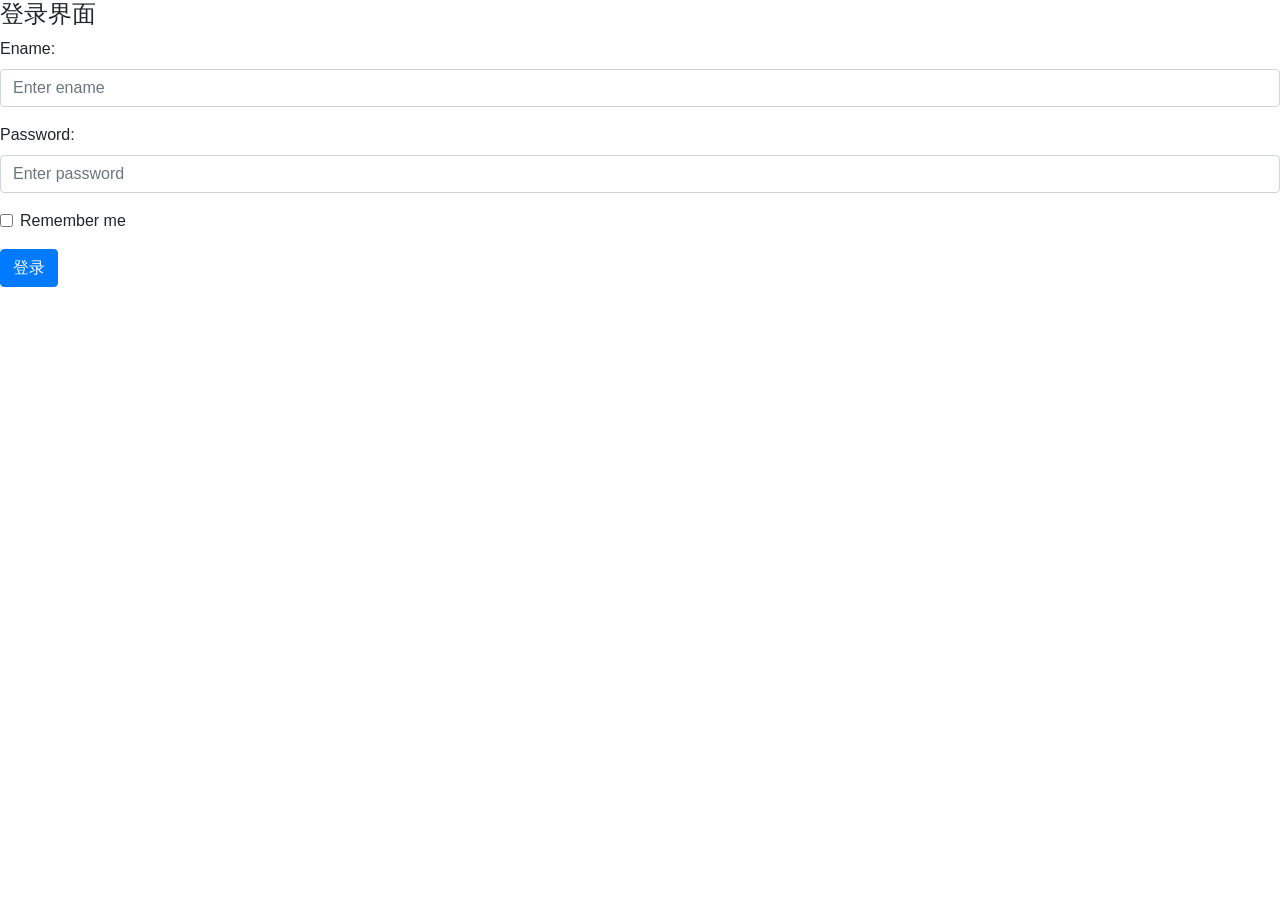
==== target/SSM/index.html @ 702ce85c "8.26  笔记更新了前端视图层的设计和实现" ====
<!DOCTYPE html>
<html>
<head>
    <meta name="viewport" content="width=device-width, initial-scale=1.0">
    <title>首页</title>
    <link rel="stylesheet" href="css/bootstrap.css" />
</head>
<body>
<h4>登录界面</h4>

<form action="employee/login">
    <div class="form-group">
        <label for="ename">Ename:</label>
        <input type="text" class="form-control" placeholder="Enter ename" name="ename" id="ename">
    </div>
    <div class="form-group">
        <label for="epass">Password:</label>
        <input type="password" class="form-control" placeholder="Enter password" name="epass" id="epass">
    </div>
    <div class="form-group form-check">
        <label class="form-check-label">
            <input class="form-check-input" type="checkbox"> Remember me
        </label>
    </div>
    <button type="submit" class="btn btn-primary">登录</button>
</form>




<script src="js/jquery-3.3.1.js"></script>
<script src="js/bootstrap.js"></script>


</body>
</html>
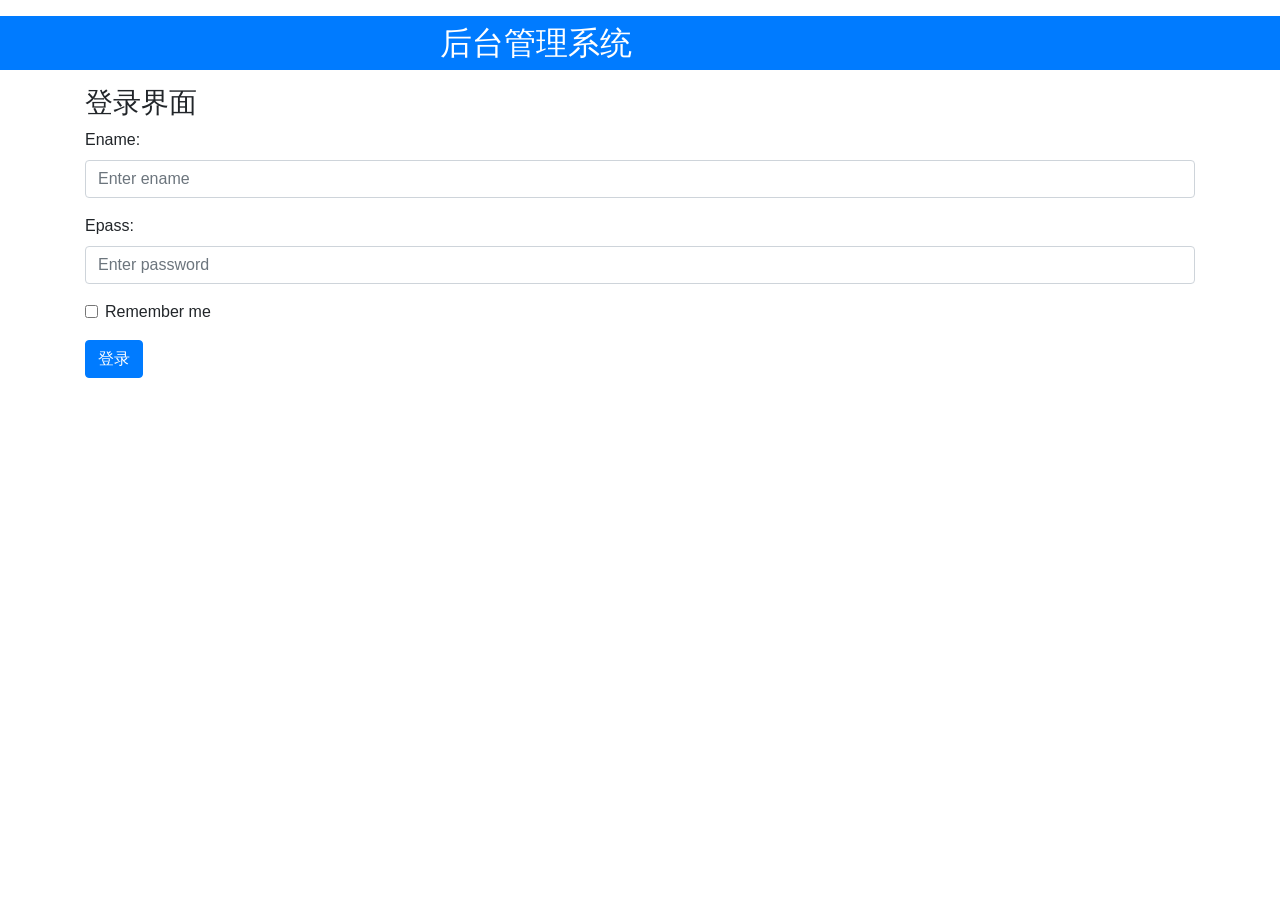
==== commit a331a672: "8.27 日常更新" ====
--- a/target/SSM/index.html
+++ b/target/SSM/index.html
@@ -1,31 +1,36 @@
 <!DOCTYPE html>
 <html>
 <head>
-    <meta name="viewport" content="width=device-width, initial-scale=1.0">
+    <meta content="width=device-width, initial-scale=1.0" name="viewport">
     <title>首页</title>
-    <link rel="stylesheet" href="css/bootstrap.css" />
+    <link href="css/bootstrap.css" rel="stylesheet"/>
 </head>
 <body>
-<h4>登录界面</h4>
-
-<form action="employee/login">
-    <div class="form-group">
-        <label for="ename">Ename:</label>
-        <input type="text" class="form-control" placeholder="Enter ename" name="ename" id="ename">
-    </div>
-    <div class="form-group">
-        <label for="epass">Password:</label>
-        <input type="password" class="form-control" placeholder="Enter password" name="epass" id="epass">
-    </div>
-    <div class="form-group form-check">
-        <label class="form-check-label">
-            <input class="form-check-input" type="checkbox"> Remember me
-        </label>
-    </div>
-    <button type="submit" class="btn btn-primary">登录</button>
-</form>
 
 
+<header class="container-fluid bg-primary text-white">
+    <h2 class="offset-4 mt-3 mb-3 p-2">后台管理系统</h2>
+</header>
+
+<div class="container">
+    <h3>登录界面</h3>
+    <form action="employee/login">
+        <div class="form-group">
+            <label for="ename">Ename:</label>
+            <input class="form-control" id="ename" name="ename" placeholder="Enter ename" type="text">
+        </div>
+        <div class="form-group">
+            <label for="epass">Epass:</label>
+            <input class="form-control" id="epass" name="epass" placeholder="Enter password" type="password">
+        </div>
+        <div class="form-group form-check">
+            <label class="form-check-label">
+                <input class="form-check-input" type="checkbox"> Remember me
+            </label>
+        </div>
+        <button class="btn btn-primary" type="submit">登录</button>
+    </form>
+</div>
 
 
 <script src="js/jquery-3.3.1.js"></script>
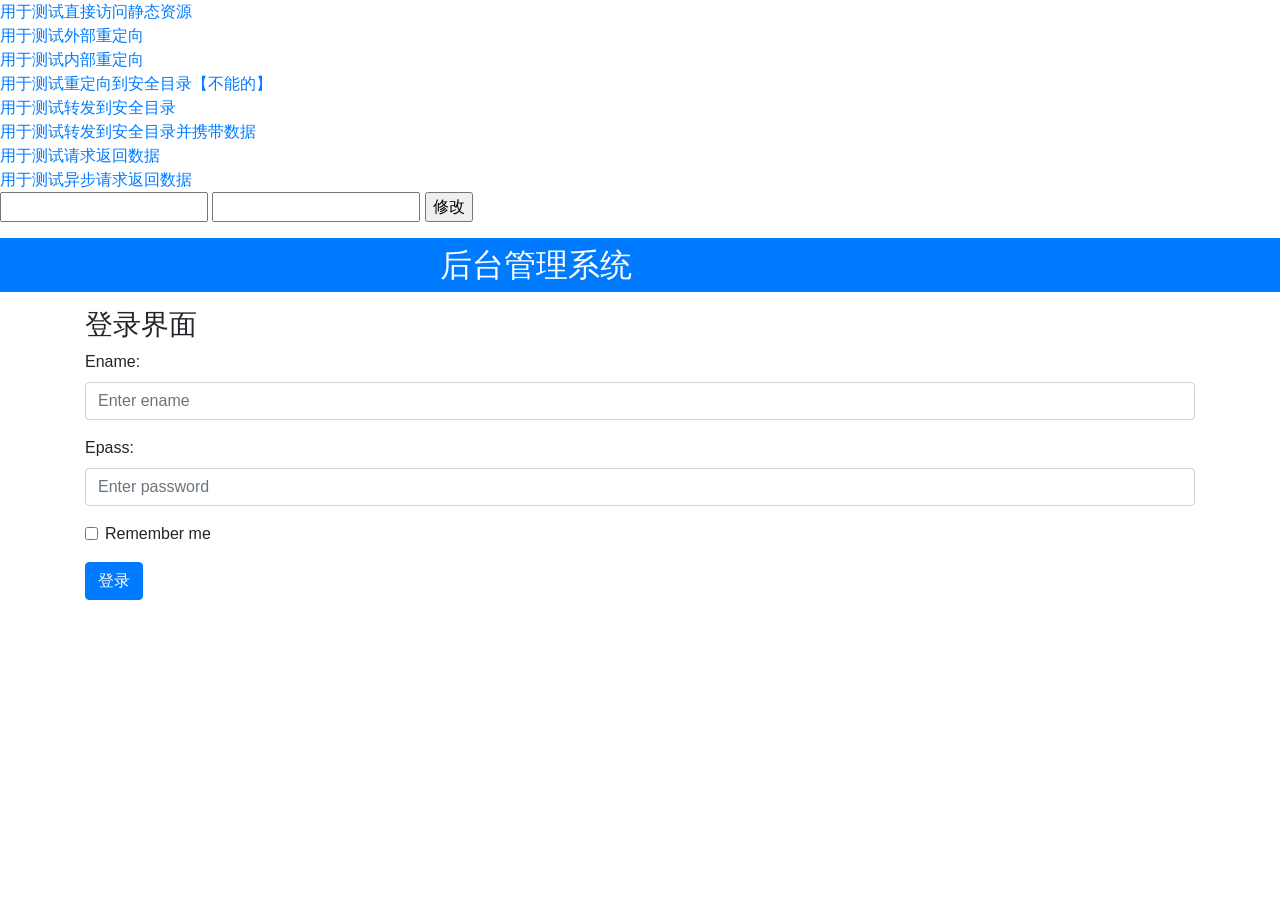
==== commit 5c85086d: "8.31 日常更新" ====
--- a/target/SSM/index.html
+++ b/target/SSM/index.html
@@ -6,11 +6,51 @@
     <link href="css/bootstrap.css" rel="stylesheet"/>
 </head>
 <body>
+<div>
+    <a href="./css/bootstrap.css">用于测试直接访问静态资源</a>
+</div>
+<div>
+    <a href="./test/reOut">用于测试外部重定向</a>
+</div>
+<div>
+    <a href="./test/reIn">用于测试内部重定向</a>
+</div>
+<div>
+    <a href="./test/reErr">用于测试重定向到安全目录【不能的】</a>
+</div>
+<div>
+    <a href="./test/fwView">用于测试转发到安全目录</a>
+</div>
+<div>
+    <a href="./test/fwMV">用于测试转发到安全目录并携带数据</a>
+</div>
+<!--
+    当发送异步请求的时候注意：  部分HTML标记存在默认行为，例如  a超链接   默认跳转页面  ，   form标签的  submit按钮会跳转页面
+    如果要取消默认行为，需要在前端代码中     阻止默认行为发生
+-->
+<div>
+    <a href="./test/onlyData">用于测试请求返回数据</a>
+</div>
+
+<div>
+    <a href="./test/onlyData" id="myBtn1">用于测试异步请求返回数据</a>
+</div>
+
+<form action="./test/updateEmp" method="post">
+    <input type="text" name="ename" />
+    <input type="text" name="epass" />
+    <input type="submit" value="修改" />
+<!--    表单的submit按钮的默认行为是向action指定的地址发送同步请求  ，  跳转页面-->
+</form>
+
+<div id="display"></div>
 
 
 <header class="container-fluid bg-primary text-white">
     <h2 class="offset-4 mt-3 mb-3 p-2">后台管理系统</h2>
 </header>
+
+
 
 <div class="container">
     <h3>登录界面</h3>
@@ -36,6 +76,54 @@
 <script src="js/jquery-3.3.1.js"></script>
 <script src="js/bootstrap.js"></script>
 
+<script>
+    //
+    $(document).ready(function(){
+        $("#myBtn1").click(function(eve){
+            //请求数据
+            $.ajax({
+                url:"http://localhost:8888/hdjava_war/test/onlyData",
+                type:"get",
+                dataType:"json",
+                success:function(ret){
+                    console.log(ret);
+                    for(let i=0;i<ret.dataZone.empList.length;i++){
+                        let eForm = $(`<form action="http://localhost:8888/hdjava_war/test/updateEmp" method="post">`);
+
+                        eForm.append($(`<input type="text" name="ename" value="${ret.dataZone.empList[i].ename}" />`));
+                        eForm.append($(`<input type="text" name="epass" value="${ret.dataZone.empList[i].epass}" />`));
+                        eForm.append($(`<input type="submit" class="updateBtn" value="修改" />`));
+                        $('#display').append(eForm);
+                    }
+                }
+            });
+            //阻止默认行为， 让超链接的默认跳转失效
+            console.log(eve);
+            eve.preventDefault();
+        });
+
+        //当dom初步渲染到页面上时存在的元素可以直接绑定事件，   通过JavaScript动态生成的内容不能通过如下方法绑定事件， 可以利用事件冒泡特性用父节点监听子节点的事件【事件委托】
+        // $('.updateBtn').click(function(eve){
+        //     console.log("修改按钮被点击了");
+        //     eve.preventDefault();
+        // });
+
+        $(document).on('click','.updateBtn',function(eve){
+            $.ajax({
+                url:"http://localhost:8888/hdjava_war/test/updateEmp",
+                type:"post",
+                dataType:"json",
+                success:function(ret){
+                    console.log(ret);
+
+                }
+            });
+            console.log("修改按钮被点击了");
+            eve.preventDefault();
+        });
+
+    });
+</script>
 
 </body>
 </html>
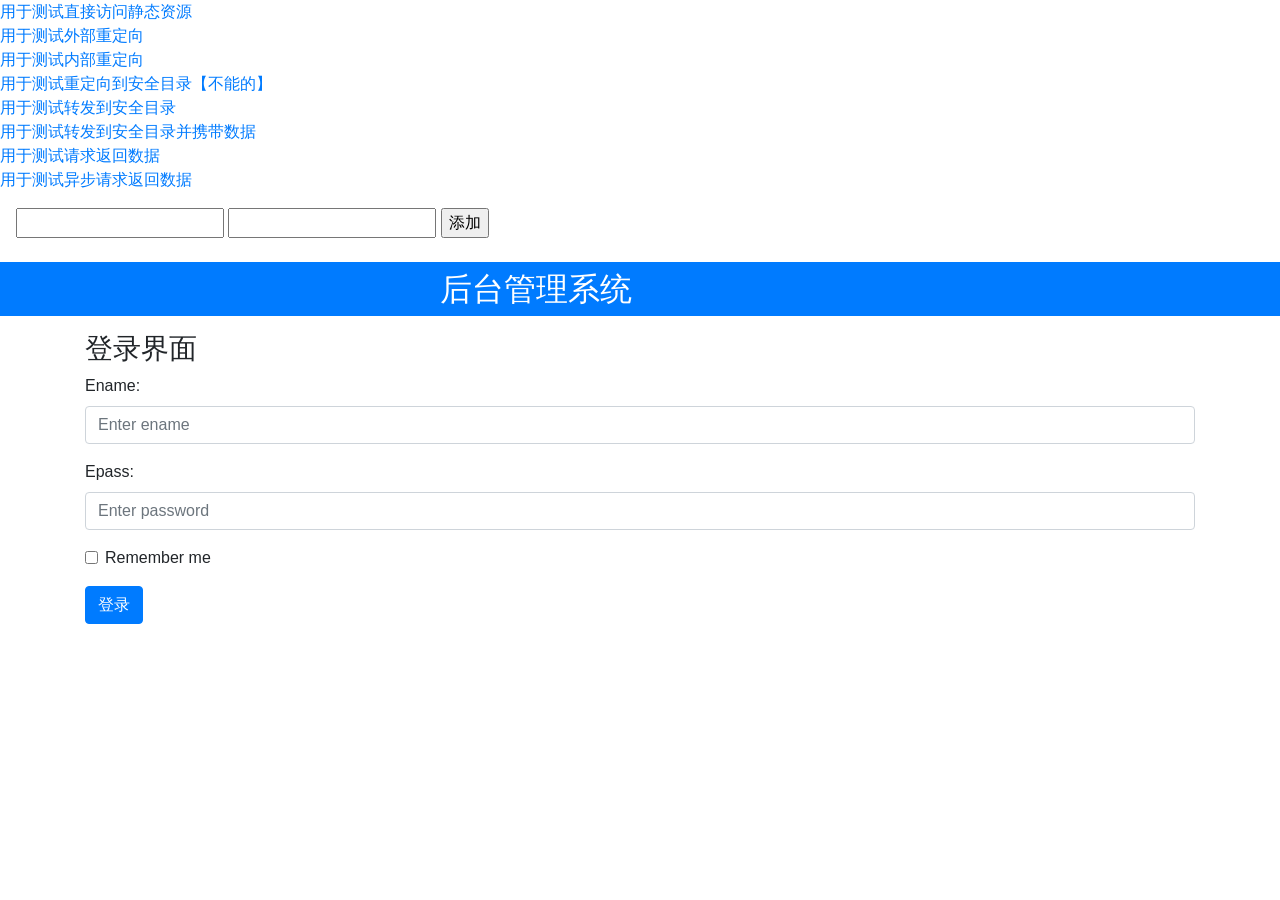
==== commit 1ffa24f8: "9.1 更新前端基本逻辑内容" ====
--- a/target/SSM/index.html
+++ b/target/SSM/index.html
@@ -36,10 +36,10 @@
     <a href="./test/onlyData" id="myBtn1">用于测试异步请求返回数据</a>
 </div>
 
-<form action="./test/updateEmp" method="post">
+<form class="m-2 p-2">
     <input type="text" name="ename" />
     <input type="text" name="epass" />
-    <input type="submit" value="修改" />
+    <input type="button" class="addBtn" value="添加" />
 <!--    表单的submit按钮的默认行为是向action指定的地址发送同步请求  ，  跳转页面-->
 </form>
 
@@ -79,8 +79,8 @@
 <script>
     //
     $(document).ready(function(){
-        $("#myBtn1").click(function(eve){
-            //请求数据
+
+            //页面加载时请求数据
             $.ajax({
                 url:"http://localhost:8888/hdjava_war/test/onlyData",
                 type:"get",
@@ -88,29 +88,71 @@
                 success:function(ret){
                     console.log(ret);
                     for(let i=0;i<ret.dataZone.empList.length;i++){
-                        let eForm = $(`<form action="http://localhost:8888/hdjava_war/test/updateEmp" method="post">`);
-
-                        eForm.append($(`<input type="text" name="ename" value="${ret.dataZone.empList[i].ename}" />`));
-                        eForm.append($(`<input type="text" name="epass" value="${ret.dataZone.empList[i].epass}" />`));
-                        eForm.append($(`<input type="submit" class="updateBtn" value="修改" />`));
-                        $('#display').append(eForm);
+                        let eDiv = $(`<div class="m-2 p-2">`);
+                        eDiv.append($(`<input type="text" readonly="readonly" name="eid" value="${ret.dataZone.empList[i].eid}" />`));
+                        eDiv.append($(`<input type="text" name="ename" value="${ret.dataZone.empList[i].ename}" />`));
+                        eDiv.append($(`<input type="text" name="epass" value="${ret.dataZone.empList[i].epass}" />`));
+                        eDiv.append($(`<input type="button" class="updateBtn btn btn-info" value="修改" />`));
+                        eDiv.append($(`<input type="button" class="deleteBtn btn btn-danger" value="删除" />`));
+                        $('#display').append(eDiv);
                     }
                 }
             });
-            //阻止默认行为， 让超链接的默认跳转失效
-            console.log(eve);
+
+        $(document).on('click','.addBtn',function(eve){
+            console.log($(eve.target).prev().val());
+            console.log(eve.target.previousElementSibling.value);
+            $.ajax({
+                // url:"http://localhost:8888/hdjava_war/test/addData?epass="+$(eve.target).prev().val(),
+                url:"http://localhost:8888/hdjava_war/test/addData",
+                data: {
+                    ename: $(eve.target).prev().prev().val(),
+                    epass: $(eve.target).prev().val()
+                },
+                type:"post",
+                dataType:"json",
+                success:function(ret){
+                    console.log(ret);
+
+                }
+            });
+            console.log("修改按钮被点击了");
             eve.preventDefault();
         });
 
-        //当dom初步渲染到页面上时存在的元素可以直接绑定事件，   通过JavaScript动态生成的内容不能通过如下方法绑定事件， 可以利用事件冒泡特性用父节点监听子节点的事件【事件委托】
-        // $('.updateBtn').click(function(eve){
-        //     console.log("修改按钮被点击了");
-        //     eve.preventDefault();
-        // });
 
         $(document).on('click','.updateBtn',function(eve){
+            console.log($(eve.target).prev().val());
+            console.log(eve.target.previousElementSibling.value);
             $.ajax({
-                url:"http://localhost:8888/hdjava_war/test/updateEmp",
+                // url:"http://localhost:8888/hdjava_war/test/updateData?epass="+$(eve.target).prev().val(),
+                url:"http://localhost:8888/hdjava_war/test/updateData",
+                data: {
+                    ename: $(eve.target).prev().prev().val(),
+                    epass: $(eve.target).prev().val()
+                },
+                type:"post",
+                dataType:"json",
+                success:function(ret){
+                    console.log(ret);
+
+                }
+            });
+            console.log("修改按钮被点击了");
+            eve.preventDefault();
+        });
+
+        $(document).on('click','.deleteBtn',function(eve){
+            console.log($(eve.target).prev().val());
+            console.log(eve.target.previousElementSibling.value);
+            $.ajax({
+                // url:"http://localhost:8888/hdjava_war/test/updateData?epass="+$(eve.target).prev().val(),
+                url:"http://localhost:8888/hdjava_war/test/deleteData",
+                data: {
+                    eid:$(eve.target).prev().prev().prev().prev().val()
+                    // ename: $(eve.target).prev().prev().val(),
+                    // epass: $(eve.target).prev().val()
+                },
                 type:"post",
                 dataType:"json",
                 success:function(ret){
